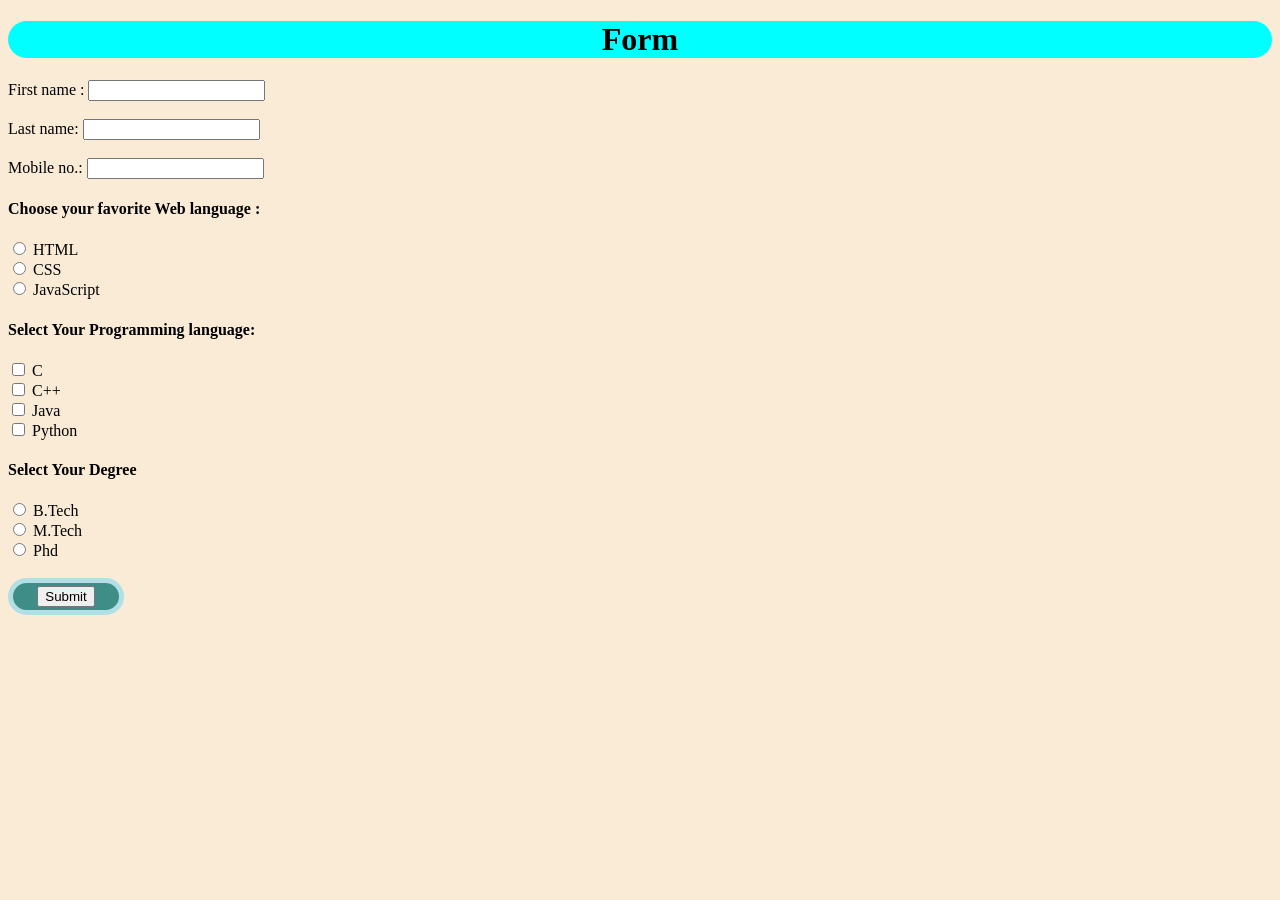
==== 20jan.html @ 1faabe92 "starting html and css" ====
<!DOCTYPE html>
<html lang="en">

<head>
    <meta charset="UTF-8">
    <meta name="viewport" content="width=device-width, initial-scale=1.0">
    <title>Forms</title>
</head>

<body>
    <link rel="stylesheet" href="20jan.css">
    <h1> Form</h1>
    <form>
        <label for="fname">First name :</label>
        <input type="text" id="fname" name="fname"><br>
        <br>
        <label for="lname">Last name:</label>
        <input type="text" id="lname" name="lname">
        <br>
        <br>
        <label for="Mobile no.">Mobile no.:</label>
        <input type="10digitnumber" id="Mobileno." name="Mobileno.">
    </form>

    <h4>Choose your favorite Web language :</h4>

    <form>
        <input type="radio" id="html" name="fav_language" value="HTML">
        <label for="html">HTML</label><br>
        <input type="radio" id="css" name="fav_language" value="CSS">
        <label for="css">CSS</label><br>
        <input type="radio" id="javascript" name="fav_language" value="JavaScript">
        <label for="javascript">JavaScript</label>
    </form>
    <h4>Select Your Programming language:</h4>
    <form>
        <input type="checkbox" id="C" name="C" value="C">
        <label for="C"> C</label><br>
        <input type="checkbox" id="C++" name="C++" value="C++">
        <label for="C++"> C++</label><br>
        <input type="checkbox" id="Java" name="Java" value="Java">
        <label for="Java"> Java</label><br>
        <input type="checkbox" id="Python" name="Python" value="Python">
        <label for="Python"> Python</label><br>
        
    </form>
    <h4>Select Your Degree</h4>
    <form>
        <input type="radio" id="BTech" name="Degree" value="BTech">
        <label for="BTech">B.Tech</label><br>
        <input type="radio" id="Mtech" name="Degree" value="MTech">
        <label for="Mtech">M.Tech</label><br>
        <input type="radio" id="Phd" name="Degree" value="Phd">
        <label for="Phd">Phd</label><br>

    </form>

    <br>
    <footer>
        <form action="/action_page.php">

            <input type="submit" value="Submit">
        </form>
    </footer>
</body>

</html>
---- 20jan.css ----
footer{background-color: rgb(62, 141, 134); 
    text-align: center;
    border-radius: 50px;
    color: aqua;
    border: 5px solid powderblue;
    padding: 3px;
    width: 100px;
    
}

body{
    background-color: antiquewhite;

}
h1{
    background-color: aqua;
    text-align: center;
    border-radius: 50px;
    
}
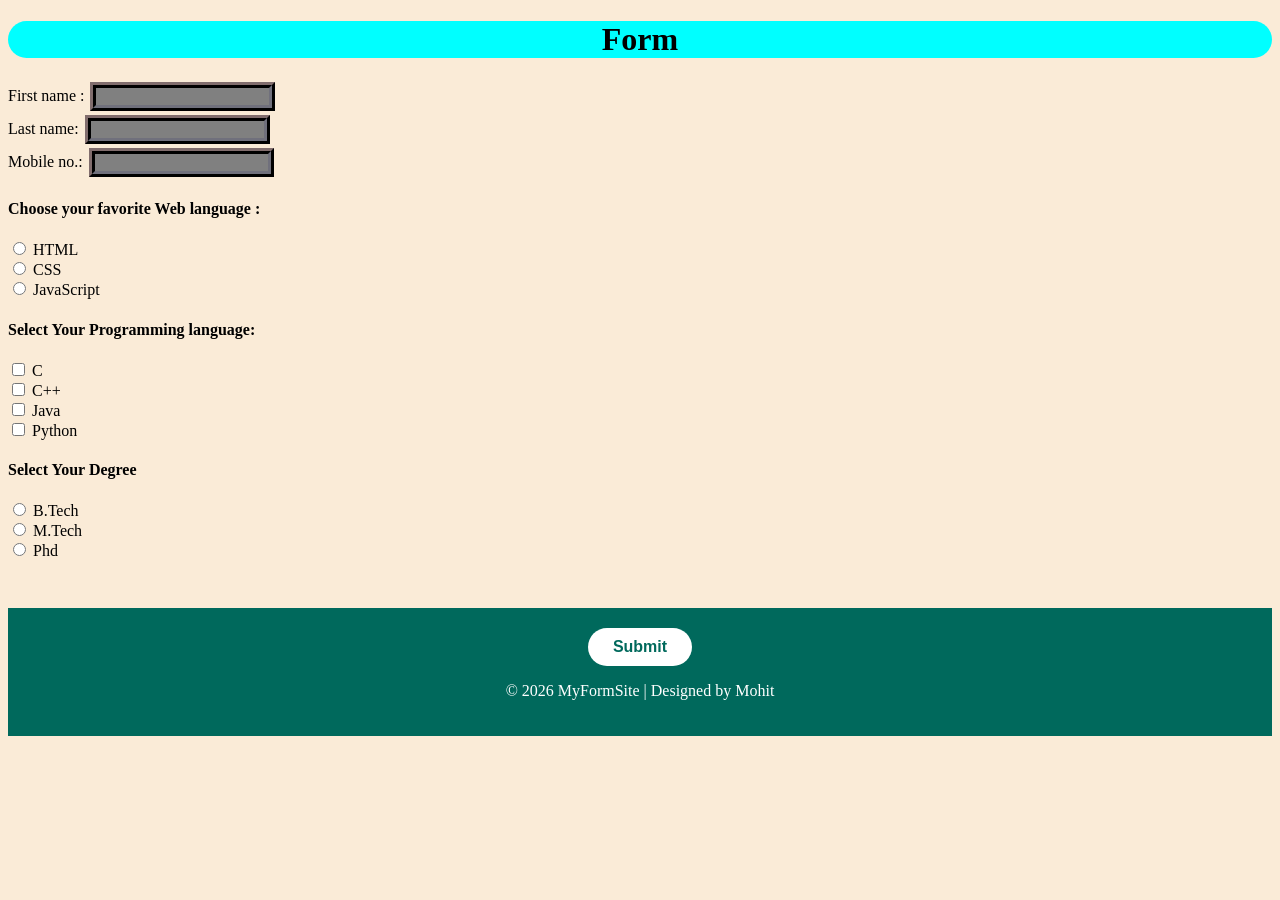
==== commit 08cbec73: "23 jan work" ====
--- a/20jan.html
+++ b/20jan.html
@@ -5,23 +5,26 @@
     <meta charset="UTF-8">
     <meta name="viewport" content="width=device-width, initial-scale=1.0">
     <title>Forms</title>
+
+
 </head>
 
 <body>
+    <script src="23jan.js"></script>
     <link rel="stylesheet" href="20jan.css">
     <h1> Form</h1>
-    <form>
-        <label for="fname">First name :</label>
-        <input type="text" id="fname" name="fname"><br>
-        <br>
-        <label for="lname">Last name:</label>
-        <input type="text" id="lname" name="lname">
-        <br>
-        <br>
-        <label for="Mobile no.">Mobile no.:</label>
-        <input type="10digitnumber" id="Mobileno." name="Mobileno.">
-    </form>
+    <header>
+        <form>
+            <label for="fname">First name :</label>
+            <input type="text" id="name" name="fname"><br>
 
+            <label for="lname">Last name:</label>
+            <input type="text" id="name" name="lname"><br>
+
+            <label for="Mobile no.">Mobile no.:</label>
+            <input type="number" id="name" name="Mobileno.">
+        </form>
+    </header>
     <h4>Choose your favorite Web language :</h4>
 
     <form>
@@ -42,7 +45,7 @@
         <label for="Java"> Java</label><br>
         <input type="checkbox" id="Python" name="Python" value="Python">
         <label for="Python"> Python</label><br>
-        
+
     </form>
     <h4>Select Your Degree</h4>
     <form>
@@ -58,9 +61,9 @@
     <br>
     <footer>
         <form action="/action_page.php">
-
             <input type="submit" value="Submit">
         </form>
+        <p>© 2026 MyFormSite | Designed by Mohit</p>
     </footer>
 </body>
 
--- a/20jan.css
+++ b/20jan.css
@@ -1,15 +1,42 @@
-footer{background-color: rgb(62, 141, 134); 
-    text-align: center;
-    border-radius: 50px;
-    color: aqua;
-    border: 5px solid powderblue;
-    padding: 3px;
-    width: 100px;
-    
+footer input[type="submit"] {
+    background-color: white;
+    color: #00695c;
+    border: none;
+    padding: 10px 25px;
+    border-radius: 25px;
+    font-size: 16px;
+    font-weight: bold;
+    cursor: pointer;
+    transition: 0.3s;
 }
 
+footer input[type="submit"]:hover {
+    background-color: #004d40;
+    color: white;
+}
+
+footer {
+    background-color: #00695c;
+    color: white;
+    text-align: center;
+    padding: 20px;
+    margin-top: 30px;
+}
+
+#name{
+    background-color:gray;
+    color: aliceblue;
+    margin: 5px;
+    border-style:inset;
+    border-width: 3px;
+    border-color: rgb(36, 36, 40);
+    outline-style: outset;
+    outline-color: rgb(45, 38, 38);
+
+}
 body{
     background-color: antiquewhite;
+
 
 }
 h1{
